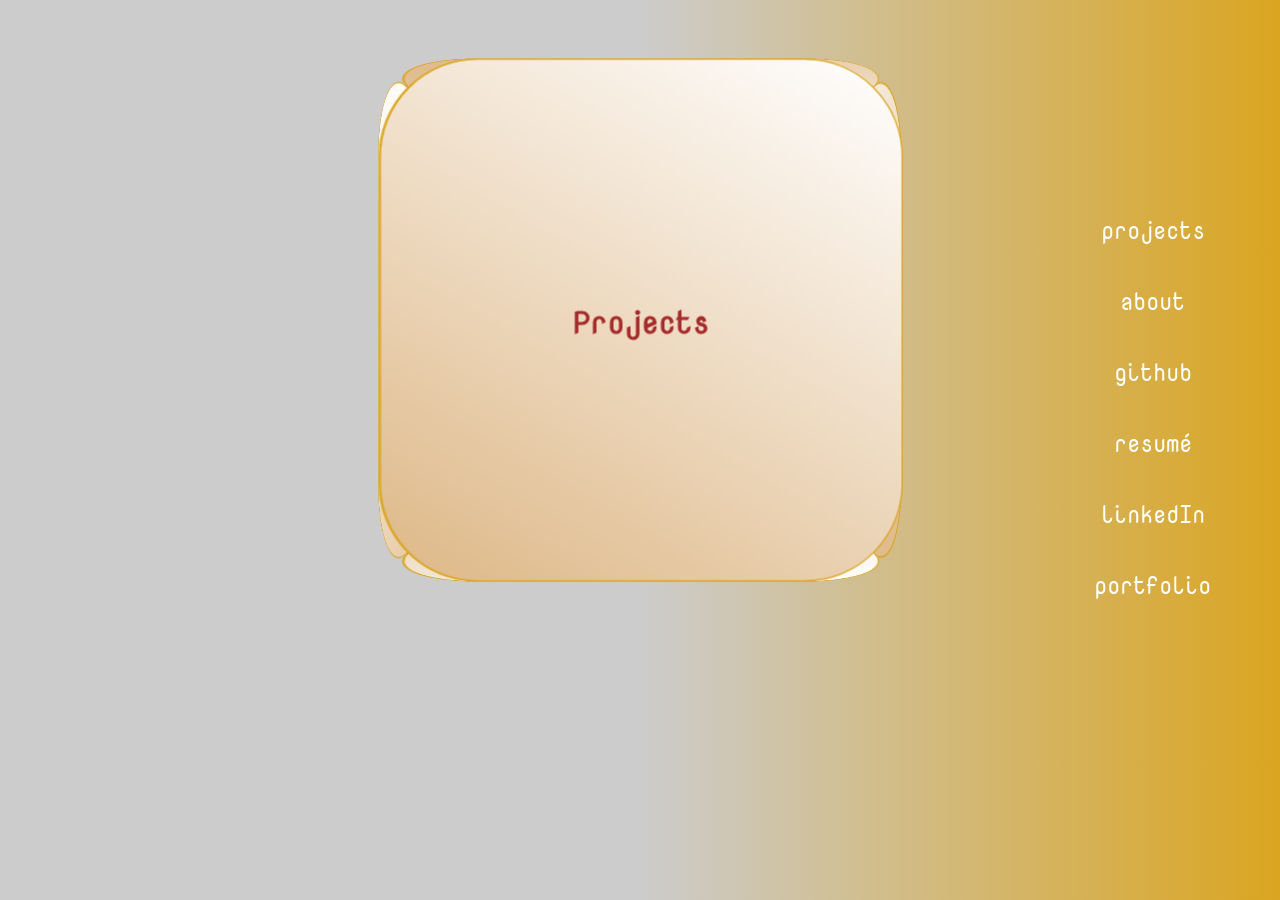
==== index.html @ a18eed76 "revamped portfolio cube (cloned and modified)" ====
<!DOCTYPE html>
<html>
<head>
    <meta charset="utf-8">
    <meta http-equiv="X-UA-Compatible" content="IE=edge">
    <link rel="shortcut icon" href="https://img.icons8.com/cotton/64/000000/octahedron.png"/>
    <title>Emma Barash Cube</title>
    <meta name="viewport" content="width=device-width, initial-scale=1">
    <link rel="stylesheet" type="text/css" media="screen" href="styles.css">
</head>
<body>
    <section>
    <div class="rotating-box">
    <div class="single-rb">
        <div class="front-side">
                <div class="hide">
            <a href="#">
                <!-- <img src="https://png.pngtree.com/svg/20150819/242a84bb9c.png" class="icon" alt="projects-icon"/> -->
                <h2 class="icon-span">Projects</h2>
            </a>
        </div>
        </div>
    <div class="back-side">
        <div class="hide">
        <a href="#">
            <!-- <img src="http://icons.iconarchive.com/icons/icons8/ios7/512/Very-Basic-Info-icon.png" class="icon" alt="about icon"/> -->
            <h2 class="icon-span">A Little About Me</h2>
        </a>
    </div>
    </div>
    <div class="left-side">
            <div class="hide">
        <a href="https://github.com/emma-barash">
            <!-- <img src="http://freevector.co/wp-content/uploads/2012/02/9310-github-social-logo1.png" class="icon" alt="github-icon"/> -->
            <h2 class="icon-span">Github</h2>
        </a>
        </div>
    </div>
    <div class="right-side">
            <div class="hide">
        <a href="https://www.linkedin.com/in/emma-barash-861333181/">
            <!-- <img class="icon" src="https://cdn4.iconfinder.com/data/icons/miu/24/circle_social-linkedin-outline-stroke-512.png" alt="linkedIn-icon"/> -->
            <h2 class="icon-span">LinkedIn</h2>
        </a>
        </div>
    </div>
    <div class="top-side">
            <div class="hide">
        <!-- <img src="http://cdn.onlinewebfonts.com/svg/img_153075.png" alt="resume icon" class="icon"/> -->
        <h2 class="icon-span">Resumé</h2>
        </div>
    </div>
    <div class="bottom-side">
            <div class="hide">
        <a href="http://emma-barash.com" target="_blank">
            <!-- <img src="http://chittagongit.com/download/87582" alt="portfolio icon" class="icon"/> -->
            <h2 class="icon-span">Portfolio</h2>
        </a>
        </div>
    </div>
</div>
</div>
    <div id="option-group">
        <ul id="option" class="active">
            <li id="front">projects</li>
            <li id="back">about</li>
            <li id="left">github</li>
            <li id="top">resumé</li>
            <li id="right">linkedIn</li>
            <li id="bottom">portfolio</li>
        </ul>
    </div>
<script src="index.js"></script>
</body>
</html>
---- styles.css ----
*{
    box-sizing: border-box;
}
html{
    /* background: linear-gradient(217deg, rgb(68, 66, 66), rgb(68, 66, 63) 70.71%),
                linear-gradient(127deg, rgb(73, 68, 60), rgb(68, 66, 66) 70.71%),
                linear-gradient(336deg, rgb(41, 38, 38), rgb(73, 68, 60) 70.71%); */
    height: 100vh;
    background-image: linear-gradient(to left, goldenrod,#ccc, #ccc);
}

@font-face{
    src: url('./NovaMono.ttf');
    font-family: Nova;
}
.icon-span{
    /* margin: auto; */
    font-family: Nova;
    color: brown;
    /* background-image: linear-gradient(210deg, white, white, transparent); */
}

.icon-span:hover{
    color: #FFFFFF;
    /* color: #c7a748; */
    cursor: pointer;
}

.icon{
    margin: auto;
    background-image: linear-gradient(210deg, white, white, transparent);
    border-radius: 100%;
}
p{
    font-family: Nova;
    color: navajowhite;
    margin: 50% auto;
}
label{
    font-family: Nova;
    color: navajowhite;
    margin: 50% auto;
}

.rotating-box{
    width: 400px;
    height: 400px;
    margin: 10px auto;
    perspective: 850px;
    transform: translateZ(-100px);
    position: relative;
    
    /* transform: rotateX(-330deg) rotateY(-0deg) rotateZ(20deg); */
}

.single-rb{
    transition: transform 1s;
    width: 400px;
    /* animation: rotate 15s linear infinite; */
    transform-style: preserve-3d;
    margin-top: 120px;
}

option:active{
    background-color: black;
    color: navajowhite;
}
select{
    border: 0;
    width: 10%;
    background-color: black;
    color: navajowhite;
    outline: navajowhite;
    font-family: Nova;
    font-size: 18px;
    text-align: center;
    margin-top: 7%;
}
select:focus{
    outline: none;
}
select:focus{
    background-color: black;
    color: navajowhite;
}
.single-rb p{
    text-align: center;
}
.single-rb img{
    height: 300px;
    width: 300px;
}

.single-rb div{
    position: absolute;
    display: flex;
    flex-direction: column;
    justify-content: center;
    background-color: transparent;
    background-image: linear-gradient(210deg, white, burlywood);
    width: 400px;
    border-radius: 75px;
    border: 1px solid goldenrod;
    height: 400px;
    text-align: center;
    /* border-radius: 15px; */
}

.front-side{
    transform: translateZ(200px);
}

.back-side{
    transform: rotateY(180deg)
    translateZ(200px);
}

.left-side{
    transform: rotateY(-90deg)
    translateX(-200px);
    transform-origin: left;
}

.right-side{
    transform: rotateY(90deg)
    translateX(200px);
    transform-origin: right;
}

.top-side{
    transform: rotateX(90deg)
    translateY(-200px);
    transform-origin: top;
}

.bottom-side{
    transform: rotateX(-90deg)
    translateY(200px);
    transform-origin: bottom;
}

@keyframes rotate{
    0%{transform: rotateY(0);}
    100%{transform: rotateY(360deg);}
}

/* if sides of the box are shown to the front */

.single-rb.show-front  { 
    transform: translateZ(-100px) rotateY(   0deg); 
}
.single-rb.show-right  { 
    transform: translateZ(-100px) rotateY( -90deg); 
}
.single-rb.show-back   { 
    transform: translateZ(-100px) rotateY(-180deg); 
}
.single-rb.show-left   { 
    transform: translateZ(-100px) rotateY(  90deg); 
}
.single-rb.show-top    { 
    transform: translateY(200px) rotateX( -90deg); 
}
.single-rb.show-bottom { 
    transform: translateZ(-300px) translateY(200px) rotateX(  90deg); 
}

/* inputs */
form{
    text-align: center;
}

/* self-made dropdown */
#dropdown{
    position: absolute;
    transform: translate(-40%, -380%);
    top: 35%;
    left: 87%;
    font-family: Nova;
}

button{
    position: relative;
    width: 200px;
    padding-bottom: 45px;
    height: 40px;
    font-size: 24px;
    border-radius: 10px 50px;
    color: #FFFFFF;
    background-color: transparent;
    border: none;
    transform-origin: top;
    transition: 0.5s;
}

button:focus{
    outline: none;
}

ul{
    position: absolute;
    margin: 0;
    left: 82%;
    top: 20%;
    padding: 0;
    background: #ccc;
    transform-origin: top;
    transition: 0.5s;
    width: 205px;
    font-family: Nova;
    transform: perspective(1000px) rotateX(-90deg);
    transition: 0.5s;
}
ul.active{
    transform: perspective(1000px) rotateX(0deg);
}

ul{
    list-style: none;
    border-radius: 10px;
    background: none;
}
li{
    font-size: 24px;
    margin: 28px auto 20px auto;
}
ul li{
    display: block;
    padding: 5px;
    text-align: center;
    text-decoration: none;
    color: #FFFFFF;
    width: 200px;
    
}
ul li:hover{
    color: brown;
    cursor: pointer;
}
a{
    text-decoration: none;
    color: black;
}


/* playing around with icon visibility */
/* .hide{
    visibility: hidden;
} */

.reveal-front {
    visibility: visible;
}
.reveal-right {
    visibility: visible;
}
.reveal-back {
    visibility: visible;
}
.reveal-left {
    visibility: visible;
}
.reveal-top {
    visibility: visible;
}
.reveal-bottom {
    visibility: visible;
}
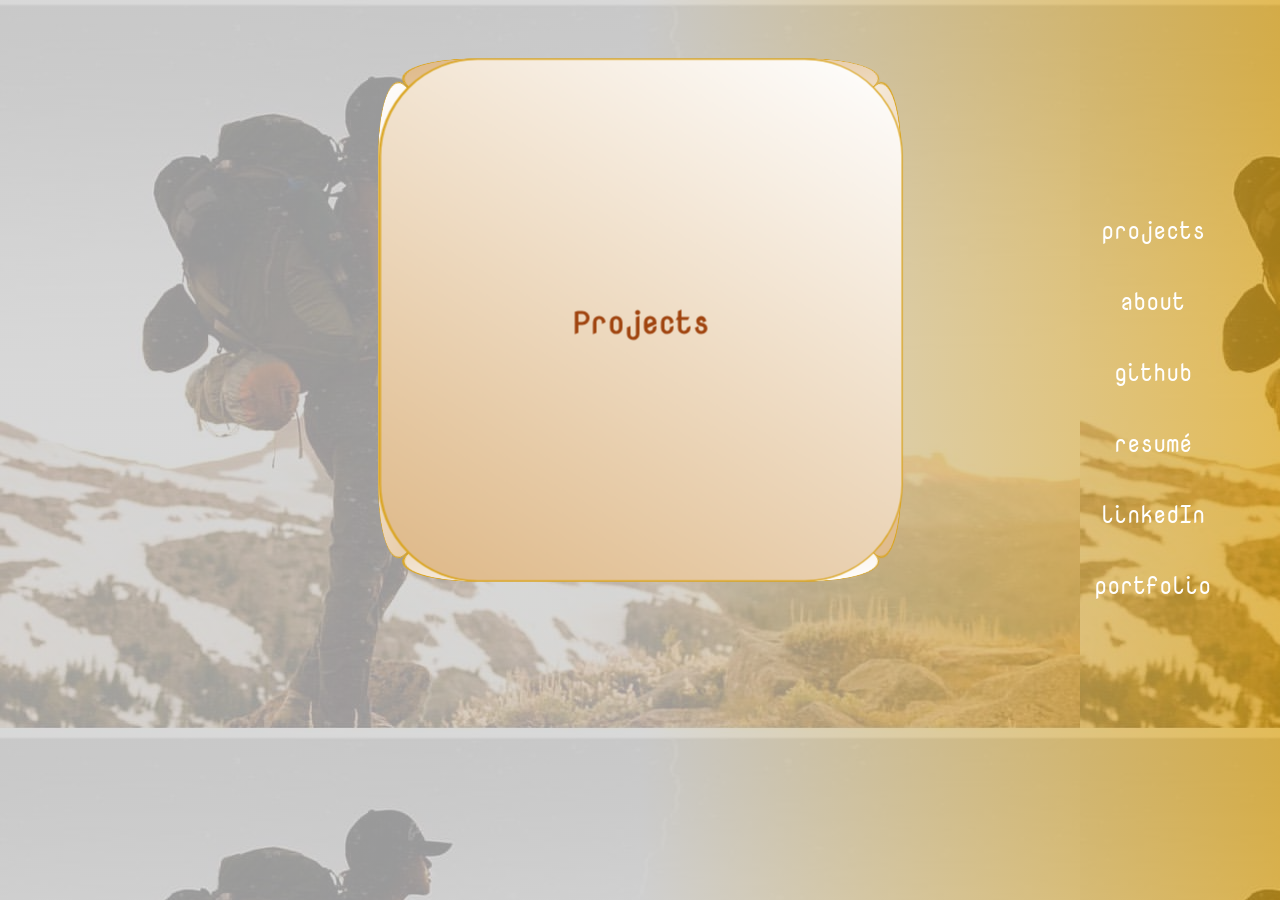
==== commit aea03a21: "added resumé pdf" ====
--- a/index.html
+++ b/index.html
@@ -6,7 +6,7 @@
     <link rel="shortcut icon" href="https://img.icons8.com/cotton/64/000000/octahedron.png"/>
     <title>Emma Barash Cube</title>
     <meta name="viewport" content="width=device-width, initial-scale=1">
-    <link rel="stylesheet" type="text/css" media="screen" href="styles.css">
+    <link rel="stylesheet" type="text/css" media="screen" href="./styles/index.css">
 </head>
 <body>
     <section>
@@ -16,7 +16,7 @@
                 <div class="hide">
             <a href="#">
                 <!-- <img src="https://png.pngtree.com/svg/20150819/242a84bb9c.png" class="icon" alt="projects-icon"/> -->
-                <h2 class="icon-span">Projects</h2>
+                <h2><a class="icon-span" href="http://emma-barash.com">Projects</a></h2>
             </a>
         </div>
         </div>
@@ -47,7 +47,7 @@
     <div class="top-side">
             <div class="hide">
         <!-- <img src="http://cdn.onlinewebfonts.com/svg/img_153075.png" alt="resume icon" class="icon"/> -->
-        <h2 class="icon-span">Resumé</h2>
+        <h2><a class="icon-span" download="Emma Barash Resumé" href="./images/BarashResumé.pdf">Resumé</a></h2>
         </div>
     </div>
     <div class="bottom-side">
--- a/styles/index.css
+++ b/styles/index.css
@@ -0,0 +1,269 @@
+*{
+    box-sizing: border-box;
+}
+html{
+    /* background: linear-gradient(217deg, rgb(68, 66, 66), rgb(68, 66, 63) 70.71%),
+                linear-gradient(127deg, rgb(73, 68, 60), rgb(68, 66, 66) 70.71%),
+                linear-gradient(336deg, rgb(41, 38, 38), rgb(73, 68, 60) 70.71%); */
+    height: 100vh;
+    background-image: linear-gradient(to left, rgb(218, 165, 32, 0.75),rgb(204, 204, 204, 0.75), rgb(204, 204, 204, 0.75)), url("../images/backpack.jpg");
+    background-size: auto;
+}
+
+@font-face{
+    src: url('../NovaMono.ttf');
+    font-family: Nova;
+}
+.icon-span{
+    /* margin: auto; */
+    font-family: Nova;
+    color: rgb(160, 68, 15);
+    /* background-image: linear-gradient(210deg, white, white, transparent); */
+}
+
+.icon-span:hover{
+    color: #FFFFFF;
+    /* color: #c7a748; */
+    cursor: pointer;
+}
+
+.icon{
+    margin: auto;
+    background-image: linear-gradient(210deg, white, white, transparent);
+    border-radius: 100%;
+}
+p{
+    font-family: Nova;
+    color: navajowhite;
+    margin: 50% auto;
+}
+label{
+    font-family: Nova;
+    color: navajowhite;
+    margin: 50% auto;
+}
+
+.rotating-box{
+    width: 400px;
+    height: 400px;
+    margin: 10px auto;
+    perspective: 850px;
+    transform: translateZ(-100px);
+    position: relative;
+    
+    /* transform: rotateX(-330deg) rotateY(-0deg) rotateZ(20deg); */
+}
+
+.single-rb{
+    transition: transform 1s;
+    width: 400px;
+    /* animation: rotate 15s linear infinite; */
+    transform-style: preserve-3d;
+    margin-top: 120px;
+}
+
+option:active{
+    background-color: black;
+    color: navajowhite;
+}
+select{
+    border: 0;
+    width: 10%;
+    background-color: black;
+    color: navajowhite;
+    outline: navajowhite;
+    font-family: Nova;
+    font-size: 18px;
+    text-align: center;
+    margin-top: 7%;
+}
+select:focus{
+    outline: none;
+}
+select:focus{
+    background-color: black;
+    color: navajowhite;
+}
+.single-rb p{
+    text-align: center;
+}
+.single-rb img{
+    height: 300px;
+    width: 300px;
+}
+
+.single-rb div{
+    position: absolute;
+    display: flex;
+    flex-direction: column;
+    justify-content: center;
+    background-color: transparent;
+    background-image: linear-gradient(210deg, white, burlywood);
+    width: 400px;
+    border-radius: 75px;
+    border: 1px solid goldenrod;
+    height: 400px;
+    text-align: center;
+    /* border-radius: 15px; */
+}
+
+.front-side{
+    transform: translateZ(200px);
+}
+
+.back-side{
+    transform: rotateY(180deg)
+    translateZ(200px);
+}
+
+.left-side{
+    transform: rotateY(-90deg)
+    translateX(-200px);
+    transform-origin: left;
+}
+
+.right-side{
+    transform: rotateY(90deg)
+    translateX(200px);
+    transform-origin: right;
+}
+
+.top-side{
+    transform: rotateX(90deg)
+    translateY(-200px);
+    transform-origin: top;
+}
+
+.bottom-side{
+    transform: rotateX(-90deg)
+    translateY(200px);
+    transform-origin: bottom;
+}
+
+@keyframes rotate{
+    0%{transform: rotateY(0);}
+    100%{transform: rotateY(360deg);}
+}
+
+/* if sides of the box are shown to the front */
+
+.single-rb.show-front  { 
+    transform: translateZ(-100px) rotateY(   0deg); 
+}
+.single-rb.show-right  { 
+    transform: translateZ(-100px) rotateY( -90deg); 
+}
+.single-rb.show-back   { 
+    transform: translateZ(-100px) rotateY(-180deg); 
+}
+.single-rb.show-left   { 
+    transform: translateZ(-100px) rotateY(  90deg); 
+}
+.single-rb.show-top    { 
+    transform: translateY(200px) rotateX( -90deg); 
+}
+.single-rb.show-bottom { 
+    transform: translateZ(-300px) translateY(200px) rotateX(  90deg); 
+}
+
+/* inputs */
+form{
+    text-align: center;
+}
+
+/* self-made dropdown */
+#dropdown{
+    position: absolute;
+    transform: translate(-40%, -380%);
+    top: 35%;
+    left: 87%;
+    font-family: Nova;
+}
+
+button{
+    position: relative;
+    width: 200px;
+    padding-bottom: 45px;
+    height: 40px;
+    font-size: 24px;
+    border-radius: 10px 50px;
+    color: #FFFFFF;
+    background-color: transparent;
+    border: none;
+    transform-origin: top;
+    transition: 0.5s;
+}
+
+button:focus{
+    outline: none;
+}
+
+ul{
+    position: absolute;
+    margin: 0;
+    left: 82%;
+    top: 20%;
+    padding: 0;
+    background: #ccc;
+    transform-origin: top;
+    transition: 0.5s;
+    width: 205px;
+    font-family: Nova;
+    transform: perspective(1000px) rotateX(-90deg);
+    transition: 0.5s;
+}
+ul.active{
+    transform: perspective(1000px) rotateX(0deg);
+}
+
+ul{
+    list-style: none;
+    border-radius: 10px;
+    background: none;
+}
+li{
+    font-size: 24px;
+    margin: 28px auto 20px auto;
+}
+ul li{
+    display: block;
+    padding: 5px;
+    text-align: center;
+    text-decoration: none;
+    color: #FFFFFF;
+    width: 200px;
+    
+}
+ul li:hover{
+    color: rgb(160, 68, 15);
+    cursor: pointer;
+}
+a{
+    text-decoration: none;
+    color: black;
+}
+
+
+/* playing around with icon visibility */
+/* .hide{
+    visibility: hidden;
+} */
+
+.reveal-front {
+    visibility: visible;
+}
+.reveal-right {
+    visibility: visible;
+}
+.reveal-back {
+    visibility: visible;
+}
+.reveal-left {
+    visibility: visible;
+}
+.reveal-top {
+    visibility: visible;
+}
+.reveal-bottom {
+    visibility: visible;
+}
